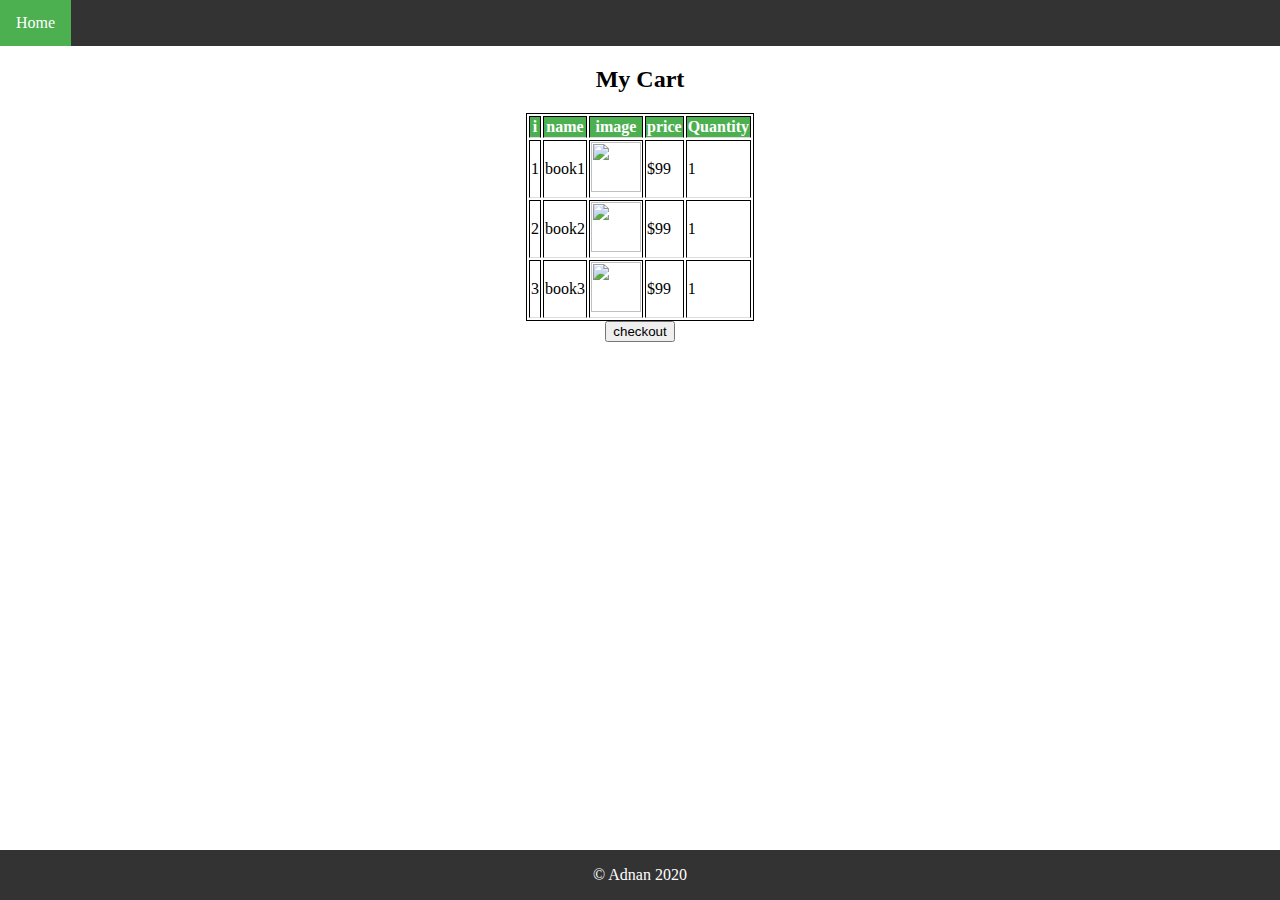
==== index.html @ 52c7a2ac "adding header footer" ====
<!DOCTYPE html>
<html>

<head>
    <title>shopping cart</title>
    <link  rel="stylesheet" href="css/styles.css" />
    <style>
         table, th, td {
  border: 1px solid black;
}

th {
  background-color: #4CAF50;
  color: white;
}



th, td {
  border-bottom: 1px solid #ddd;
}

    </style>
</head>

<body>
    <header>
        <nav>
            <ul>
                <li>
                    <a href="https://blonddimgreygui--raghadanees.repl.co/">Home</a>
                </li>
            </ul>
        </nav>
    </header>
    <main>
    <center>
    <h2>My Cart</h2>
    <table>
        <tr>
            <th>
                i
            </th>
            <th>
                name
            </th>
            <th>
                image
            </th>
            <th>
                price
            </th>
            <th>
                Quantity
            </th>
        </tr>
        <tr>
            <td>
                1
            </td>
            <td>
                book1
            </td>
            <td>
                <img width="50px" height="50px" src="https://images.unsplash.com/photo-1544947950-fa07a98d237f?ixlib=rb-1.2.1&ixid=eyJhcHBfaWQiOjEyMDd9&auto=format&fit=crop&w=500&q=60" />
            </td>
            <td>
                $99
            </td>
            <td>
                1
            </td>
        </tr>
        <tr>
            <td>
                2
            </td>
            <td>
                book2
            </td>
            <td>
                <img width="50px" height="50px" src="https://images.unsplash.com/photo-1544947950-fa07a98d237f?ixlib=rb-1.2.1&ixid=eyJhcHBfaWQiOjEyMDd9&auto=format&fit=crop&w=500&q=60" />
            </td>
            <td>
                $99
            </td>
            <td>
                1
            </td>
        </tr>
        <tr>
            <td>
                3
            </td>
            <td>
                book3
            </td>
            <td>
                <img width="50px" height="50px" src="https://images.unsplash.com/photo-1544947950-fa07a98d237f?ixlib=rb-1.2.1&ixid=eyJhcHBfaWQiOjEyMDd9&auto=format&fit=crop&w=500&q=60" />
            </td>
            <td>
                $99
            </td>
            <td>
                1
            </td>
        </tr>
    </table>
    <input type="button" value="checkout" />
</center>
</main>
<footer>
    <p>
        &copy; Adnan 2020
    </p>
</footer>
</body>

</html>
---- css/styles.css ----
body {
  margin: 0 auto;
}
nav ul {
  list-style-type: none;
  margin: 0;
  padding: 0;
  overflow: hidden;
  background-color: #333;
}

nav ul li {
  float: left;
}

nav ul li a {
  display: block;
  color: white;
  text-align: center;
  padding: 14px 16px;
  text-decoration: none;
}

nav ul li a:hover:not(.active) {
  background-color: #4CAF50;
  color: white;
}

.active {
  background-color: #4CAF50;
}

footer {
  width: 100%;
  position: absolute;
  bottom: 0;
  background-color: #333;
}

footer p {
color: white;
text-align: center;
}
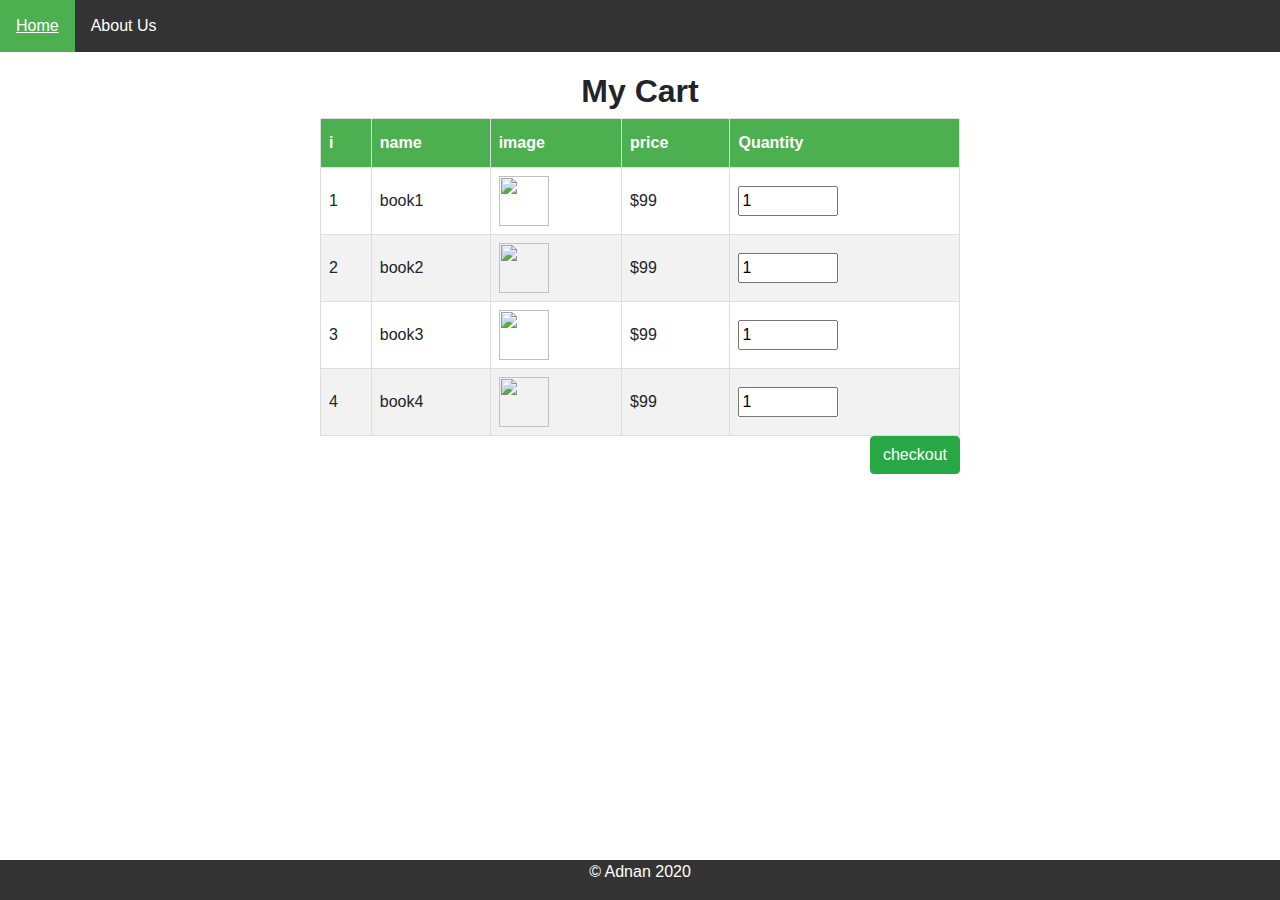
==== commit 39be7ebb: "styling table" ====
--- a/index.html
+++ b/index.html
@@ -2,25 +2,10 @@
 <html>
 
 <head>
-    <title>shopping cart</title>
-    <link  rel="stylesheet" href="css/styles.css" />
-    <style>
-         table, th, td {
-  border: 1px solid black;
-}
-
-th {
-  background-color: #4CAF50;
-  color: white;
-}
-
-
-
-th, td {
-  border-bottom: 1px solid #ddd;
-}
-
-    </style>
+    <title>my cart</title>
+    <link rel="stylesheet" href="css/styles.css" />
+    <link rel="stylesheet" href="https://stackpath.bootstrapcdn.com/bootstrap/4.3.1/css/bootstrap.min.css"
+        integrity="sha384-ggOyR0iXCbMQv3Xipma34MD+dH/1fQ784/j6cY/iJTQUOhcWr7x9JvoRxT2MZw1T" crossorigin="anonymous">
 </head>
 
 <body>
@@ -30,90 +15,82 @@
                 <li>
                     <a href="https://blonddimgreygui--raghadanees.repl.co/">Home</a>
                 </li>
+                <li>
+                    <a href="#">About Us</a>
+                </li>
             </ul>
         </nav>
     </header>
     <main>
-    <center>
-    <h2>My Cart</h2>
-    <table>
-        <tr>
-            <th>
-                i
-            </th>
-            <th>
-                name
-            </th>
-            <th>
-                image
-            </th>
-            <th>
-                price
-            </th>
-            <th>
-                Quantity
-            </th>
-        </tr>
-        <tr>
-            <td>
-                1
-            </td>
-            <td>
-                book1
-            </td>
-            <td>
-                <img width="50px" height="50px" src="https://images.unsplash.com/photo-1544947950-fa07a98d237f?ixlib=rb-1.2.1&ixid=eyJhcHBfaWQiOjEyMDd9&auto=format&fit=crop&w=500&q=60" />
-            </td>
-            <td>
-                $99
-            </td>
-            <td>
-                1
-            </td>
-        </tr>
-        <tr>
-            <td>
-                2
-            </td>
-            <td>
-                book2
-            </td>
-            <td>
-                <img width="50px" height="50px" src="https://images.unsplash.com/photo-1544947950-fa07a98d237f?ixlib=rb-1.2.1&ixid=eyJhcHBfaWQiOjEyMDd9&auto=format&fit=crop&w=500&q=60" />
-            </td>
-            <td>
-                $99
-            </td>
-            <td>
-                1
-            </td>
-        </tr>
-        <tr>
-            <td>
-                3
-            </td>
-            <td>
-                book3
-            </td>
-            <td>
-                <img width="50px" height="50px" src="https://images.unsplash.com/photo-1544947950-fa07a98d237f?ixlib=rb-1.2.1&ixid=eyJhcHBfaWQiOjEyMDd9&auto=format&fit=crop&w=500&q=60" />
-            </td>
-            <td>
-                $99
-            </td>
-            <td>
-                1
-            </td>
-        </tr>
-    </table>
-    <input type="button" value="checkout" />
-</center>
-</main>
-<footer>
-    <p>
-        &copy; Adnan 2020
-    </p>
-</footer>
+        <article>
+        <h2 id="cartTitle">My Cart</h2>
+        <table id="cart">
+            <thead class="thead-dark">
+                <th scope="col">
+                    i
+                </th>
+                <th scope="col">
+                    name
+                </th>
+                <th scope="col">
+                    image
+                </th>
+                <th scope="col">
+                    price
+                </th>
+                <th scope="col">
+                    Quantity
+                </th>
+            </thead>
+            <tr>
+                <td> 1 </td>
+                <td> book1 </td>
+                <td>
+                    <img 
+                        src="https://images.unsplash.com/photo-1544947950-fa07a98d237f?ixlib=rb-1.2.1&ixid=eyJhcHBfaWQiOjEyMDd9&auto=format&fit=crop&w=500&q=60" />
+                </td>
+                <td> $99 </td>
+                <td> <input type="number" value="1" /> </td>
+            </tr>
+            <tr>
+                <td> 2 </td>
+                <td>  book2  </td>
+                <td>
+                    <img
+                        src="https://images.unsplash.com/photo-1544947950-fa07a98d237f?ixlib=rb-1.2.1&ixid=eyJhcHBfaWQiOjEyMDd9&auto=format&fit=crop&w=500&q=60" />
+                </td>
+                <td> $99 </td>
+                <td> <input type="number" value="1" /> </td>
+            </tr>
+            <tr>
+                <td> 3 </td>
+                <td>  book3  </td>
+                <td>
+                    <img
+                        src="https://images.unsplash.com/photo-1544947950-fa07a98d237f?ixlib=rb-1.2.1&ixid=eyJhcHBfaWQiOjEyMDd9&auto=format&fit=crop&w=500&q=60" />
+                </td>
+                <td> $99 </td>
+                <td> <input type="number" value="1" /> </td>
+            </tr>
+            <tr>
+                <td> 4 </td>
+                <td>  book4  </td>
+                <td>
+                    <img
+                        src="https://images.unsplash.com/photo-1544947950-fa07a98d237f?ixlib=rb-1.2.1&ixid=eyJhcHBfaWQiOjEyMDd9&auto=format&fit=crop&w=500&q=60" />
+                </td>
+                <td> $99 </td>
+                <td> <input type="number" value="1" /> </td>
+            </tr>
+        </table>
+        <button id="checkout"  class="btn btn-success"> checkout </button>
+    </article>
+    </main>
+    <footer>
+        <p>
+            &copy; Adnan 2020
+        </p>
+    </footer>
 </body>
 
 </html>--- a/css/styles.css
+++ b/css/styles.css
@@ -1,6 +1,24 @@
 body {
   margin: 0 auto;
 }
+
+main article {
+  width: 50%;
+  margin: auto;
+  margin-top: 20px;
+}
+
+
+#cartTitle{
+  text-align: center;
+  font-weight: bold;
+}
+
+#checkout {
+  float: right;
+}
+
+/* nav */
 nav ul {
   list-style-type: none;
   margin: 0;
@@ -41,3 +59,38 @@
 color: white;
 text-align: center;
 }
+
+
+/* table */
+
+#cart {
+  font-family: "Trebuchet MS", Arial, Helvetica, sans-serif;
+  border-collapse: collapse;
+  width: 100%;
+}
+
+#cart img {
+  width: 50px;
+  height: 50px;
+}
+
+#cart input[type=number] {
+  width: 100px;
+}
+
+#cart td, #cart th {
+  border: 1px solid #ddd;
+  padding: 8px;
+}
+
+#cart tr:nth-child(even){background-color: #f2f2f2;}
+
+#cart tr:hover {background-color: #ddd;}
+
+#cart th {
+  padding-top: 12px;
+  padding-bottom: 12px;
+  text-align: left;
+  background-color: #4CAF50;
+  color: white;
+}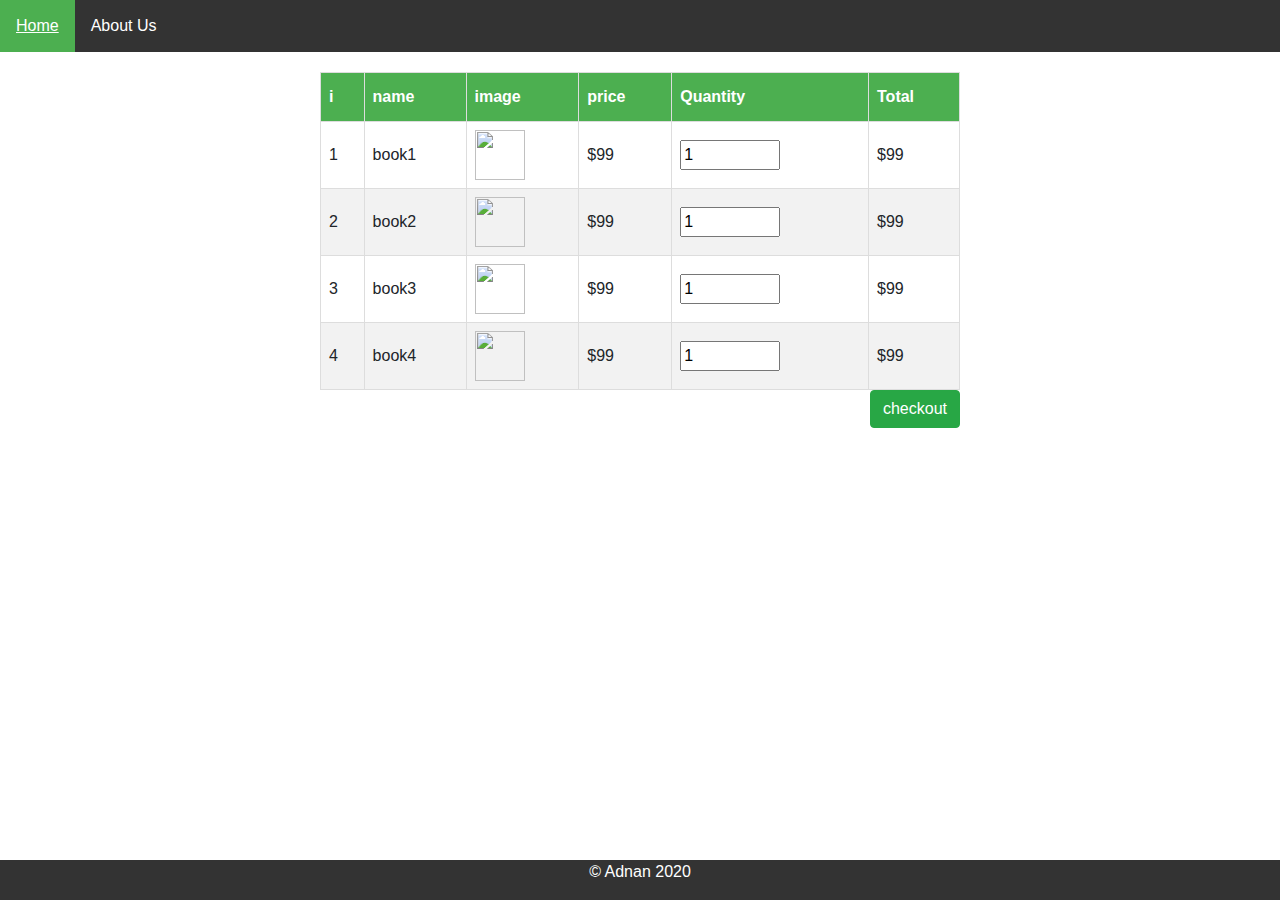
==== commit cdaf764b: "adding change total of row" ====
--- a/index.html
+++ b/index.html
@@ -6,7 +6,7 @@
     <link rel="stylesheet" href="css/styles.css" />
     <link rel="stylesheet" href="https://stackpath.bootstrapcdn.com/bootstrap/4.3.1/css/bootstrap.min.css"
         integrity="sha384-ggOyR0iXCbMQv3Xipma34MD+dH/1fQ784/j6cY/iJTQUOhcWr7x9JvoRxT2MZw1T" crossorigin="anonymous">
-</head>
+    </head>
 
 <body>
     <header>
@@ -23,7 +23,7 @@
     </header>
     <main>
         <article>
-        <h2 id="cartTitle">My Cart</h2>
+        <h2 id="cartTitle"></h2>
         <table id="cart">
             <thead class="thead-dark">
                 <th scope="col">
@@ -41,6 +41,9 @@
                 <th scope="col">
                     Quantity
                 </th>
+                <th scope="col">
+                    Total
+                </th>
             </thead>
             <tr>
                 <td> 1 </td>
@@ -50,7 +53,8 @@
                         src="https://images.unsplash.com/photo-1544947950-fa07a98d237f?ixlib=rb-1.2.1&ixid=eyJhcHBfaWQiOjEyMDd9&auto=format&fit=crop&w=500&q=60" />
                 </td>
                 <td> $99 </td>
-                <td> <input type="number" value="1" /> </td>
+                <td> <input type="number" value="1" onchange="changeTotal(this);" /> </td>
+                <td> $99 </td>
             </tr>
             <tr>
                 <td> 2 </td>
@@ -60,7 +64,8 @@
                         src="https://images.unsplash.com/photo-1544947950-fa07a98d237f?ixlib=rb-1.2.1&ixid=eyJhcHBfaWQiOjEyMDd9&auto=format&fit=crop&w=500&q=60" />
                 </td>
                 <td> $99 </td>
-                <td> <input type="number" value="1" /> </td>
+                <td> <input type="number" value="1" onchange="changeTotal(this);" /> </td>
+                <td> $99 </td>
             </tr>
             <tr>
                 <td> 3 </td>
@@ -70,7 +75,8 @@
                         src="https://images.unsplash.com/photo-1544947950-fa07a98d237f?ixlib=rb-1.2.1&ixid=eyJhcHBfaWQiOjEyMDd9&auto=format&fit=crop&w=500&q=60" />
                 </td>
                 <td> $99 </td>
-                <td> <input type="number" value="1" /> </td>
+                <td> <input type="number" value="1" onchange="changeTotal(this);" /> </td>
+                <td> $99 </td>
             </tr>
             <tr>
                 <td> 4 </td>
@@ -80,7 +86,8 @@
                         src="https://images.unsplash.com/photo-1544947950-fa07a98d237f?ixlib=rb-1.2.1&ixid=eyJhcHBfaWQiOjEyMDd9&auto=format&fit=crop&w=500&q=60" />
                 </td>
                 <td> $99 </td>
-                <td> <input type="number" value="1" /> </td>
+                <td> <input type="number" value="1" onchange="changeTotal(this);" /> </td>
+                <td> $99 </td>
             </tr>
         </table>
         <button id="checkout"  class="btn btn-success"> checkout </button>
@@ -91,6 +98,7 @@
             &copy; Adnan 2020
         </p>
     </footer>
+    <script src="./js/app.js" />
 </body>
 
 </html>--- a/css/styles.css
+++ b/css/styles.css
@@ -1,6 +1,8 @@
 body {
   margin: 0 auto;
 }
+
+
 
 main article {
   width: 50%;
@@ -12,6 +14,7 @@
 #cartTitle{
   text-align: center;
   font-weight: bold;
+  text-transform: capitalize;
 }
 
 #checkout {
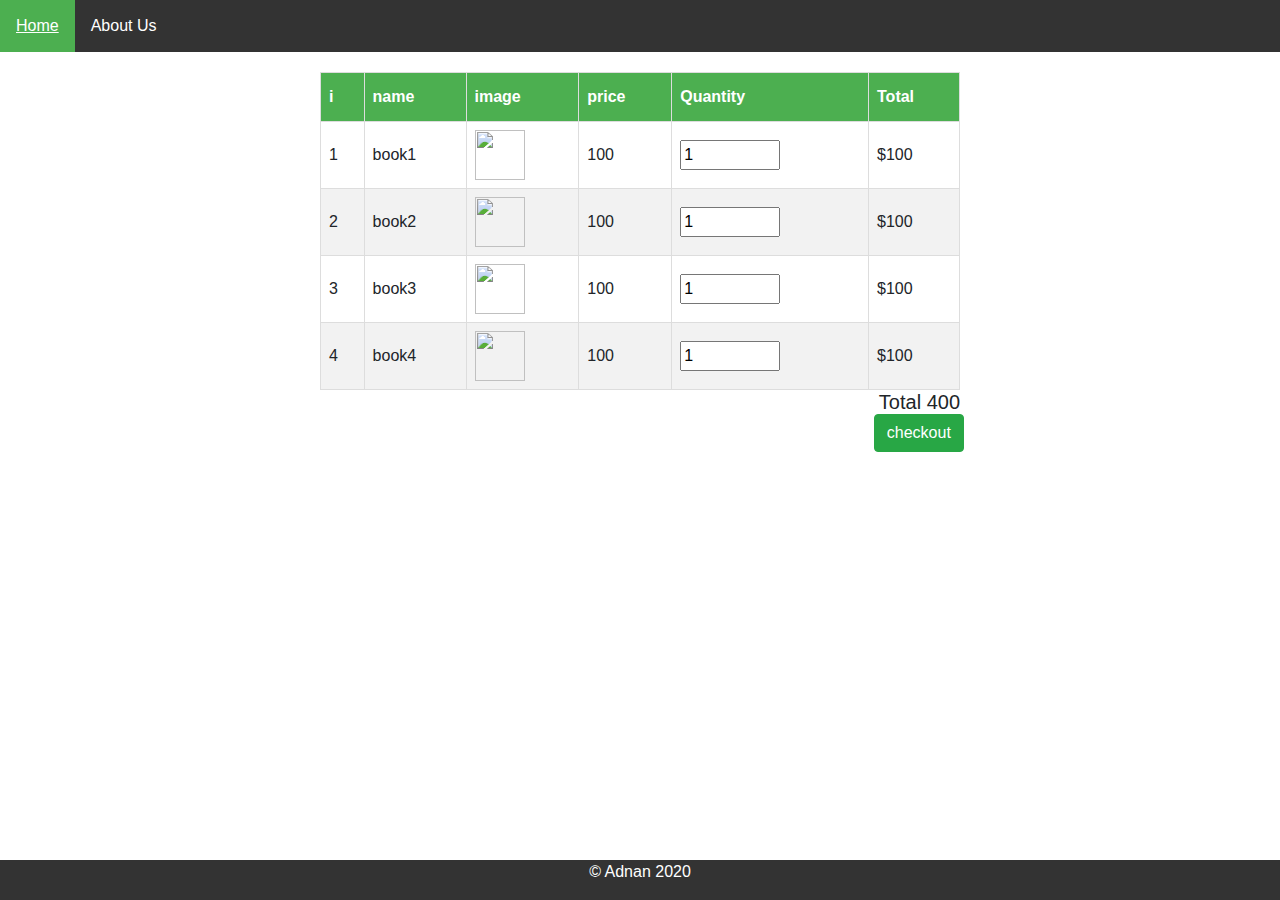
==== commit 149d84c6: "adding total All" ====
--- a/index.html
+++ b/index.html
@@ -52,9 +52,9 @@
                     <img 
                         src="https://images.unsplash.com/photo-1544947950-fa07a98d237f?ixlib=rb-1.2.1&ixid=eyJhcHBfaWQiOjEyMDd9&auto=format&fit=crop&w=500&q=60" />
                 </td>
-                <td> $99 </td>
+                <td> 100 </td>
                 <td> <input type="number" value="1" onchange="changeTotal(this);" /> </td>
-                <td> $99 </td>
+                <td> $100 </td>
             </tr>
             <tr>
                 <td> 2 </td>
@@ -63,9 +63,9 @@
                     <img
                         src="https://images.unsplash.com/photo-1544947950-fa07a98d237f?ixlib=rb-1.2.1&ixid=eyJhcHBfaWQiOjEyMDd9&auto=format&fit=crop&w=500&q=60" />
                 </td>
-                <td> $99 </td>
+                <td> 100 </td>
                 <td> <input type="number" value="1" onchange="changeTotal(this);" /> </td>
-                <td> $99 </td>
+                <td> $100 </td>
             </tr>
             <tr>
                 <td> 3 </td>
@@ -74,9 +74,9 @@
                     <img
                         src="https://images.unsplash.com/photo-1544947950-fa07a98d237f?ixlib=rb-1.2.1&ixid=eyJhcHBfaWQiOjEyMDd9&auto=format&fit=crop&w=500&q=60" />
                 </td>
-                <td> $99 </td>
+                <td> 100 </td>
                 <td> <input type="number" value="1" onchange="changeTotal(this);" /> </td>
-                <td> $99 </td>
+                <td> $100 </td>
             </tr>
             <tr>
                 <td> 4 </td>
@@ -85,11 +85,13 @@
                     <img
                         src="https://images.unsplash.com/photo-1544947950-fa07a98d237f?ixlib=rb-1.2.1&ixid=eyJhcHBfaWQiOjEyMDd9&auto=format&fit=crop&w=500&q=60" />
                 </td>
-                <td> $99 </td>
+                <td> 100 </td>
                 <td> <input type="number" value="1" onchange="changeTotal(this);" /> </td>
-                <td> $99 </td>
+                <td> $100 </td>
             </tr>
         </table>
+        <h5 id="total">Total 400</h5>
+        <br />
         <button id="checkout"  class="btn btn-success"> checkout </button>
     </article>
     </main>
--- a/css/styles.css
+++ b/css/styles.css
@@ -17,8 +17,13 @@
   text-transform: capitalize;
 }
 
+#total {
+  float: right;
+}
+
 #checkout {
   float: right;
+  margin-right: -85px;
 }
 
 /* nav */
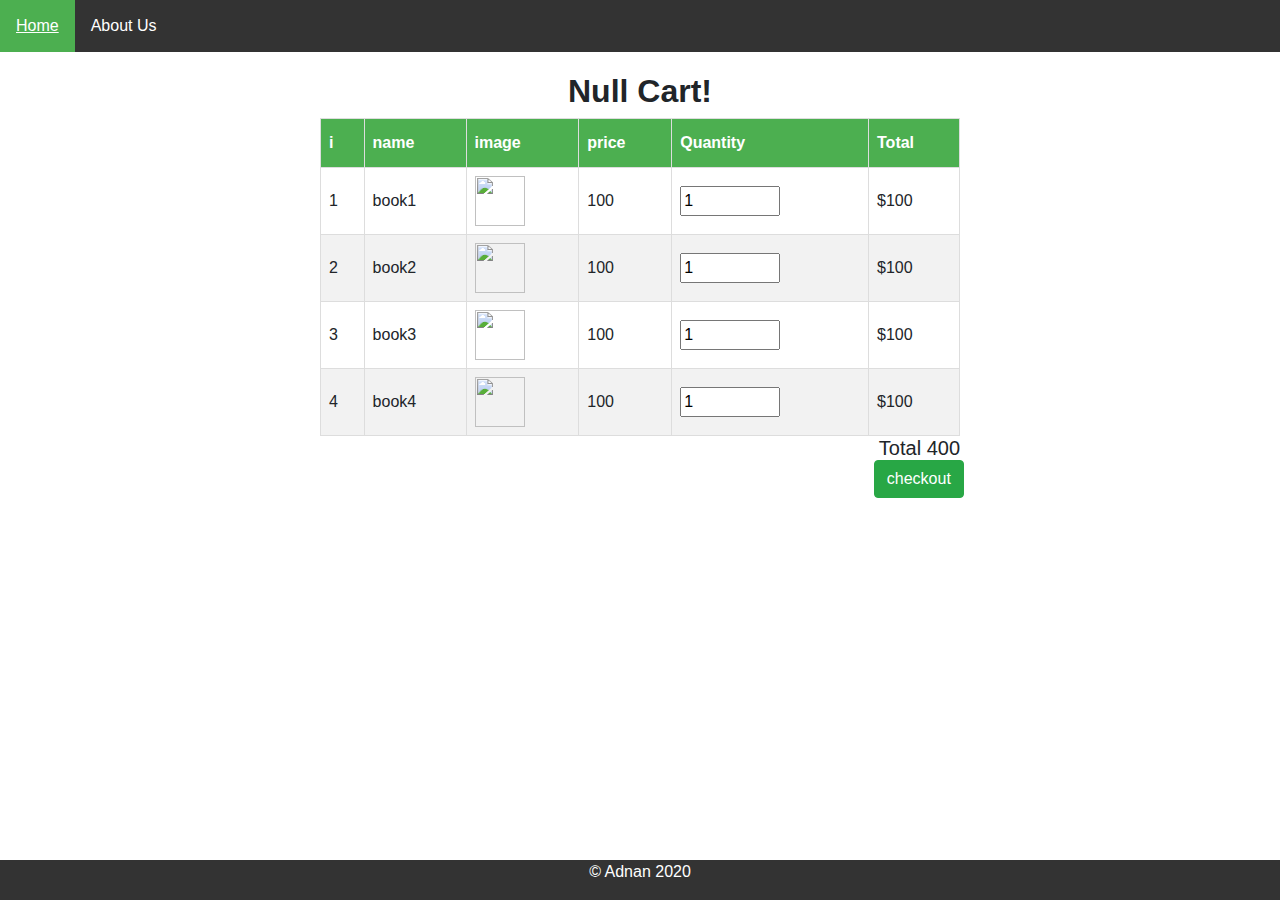
==== commit 7e3803f9: "edit javascript tag" ====
--- a/index.html
+++ b/index.html
@@ -49,7 +49,7 @@
                 <td> 1 </td>
                 <td> book1 </td>
                 <td>
-                    <img 
+                    <img
                         src="https://images.unsplash.com/photo-1544947950-fa07a98d237f?ixlib=rb-1.2.1&ixid=eyJhcHBfaWQiOjEyMDd9&auto=format&fit=crop&w=500&q=60" />
                 </td>
                 <td> 100 </td>
@@ -100,7 +100,7 @@
             &copy; Adnan 2020
         </p>
     </footer>
-    <script src="./js/app.js" />
+    <script src="js/app.js"> </script>
 </body>
 
-</html>+</html>
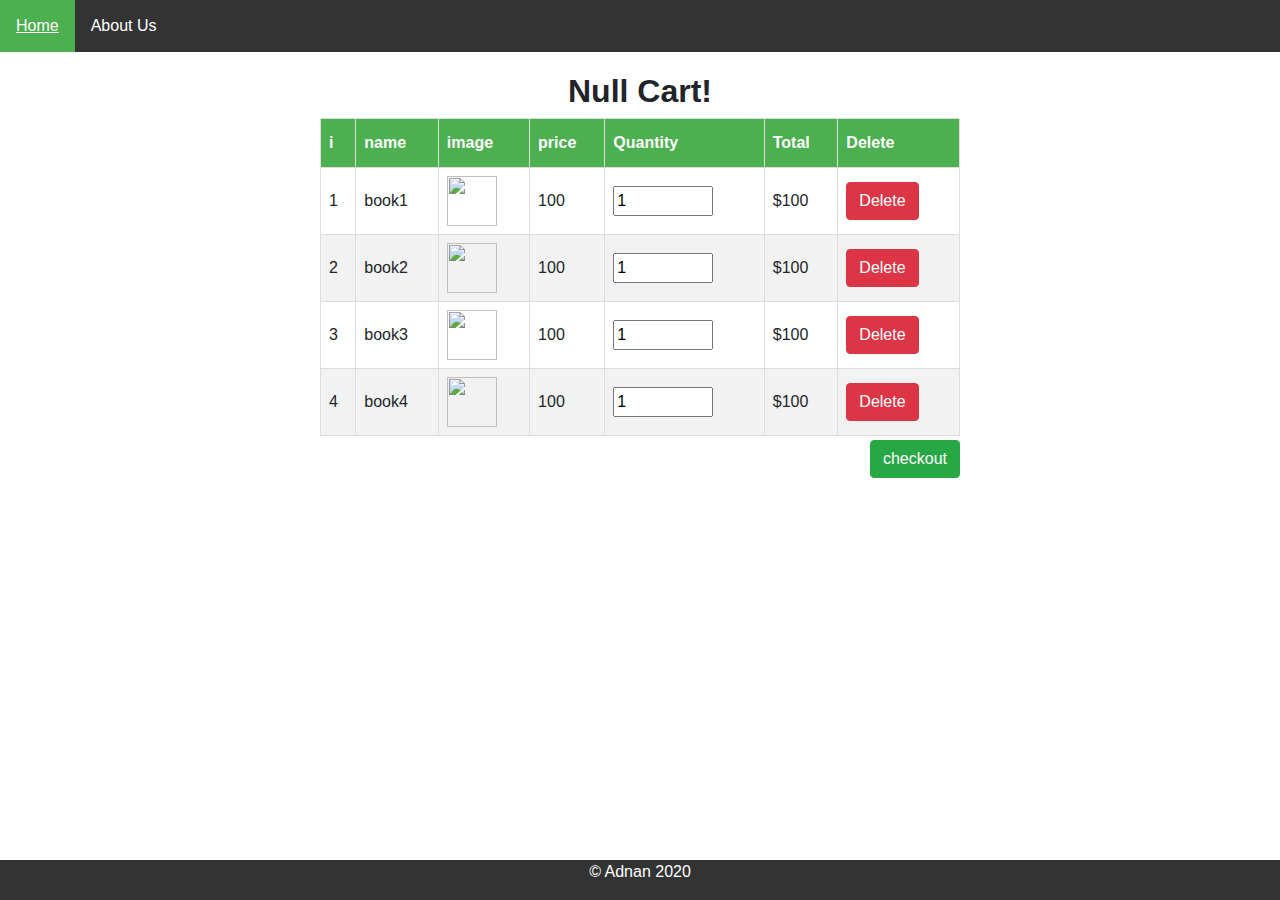
==== commit aed4fab9: "adding delete item" ====
--- a/index.html
+++ b/index.html
@@ -6,7 +6,7 @@
     <link rel="stylesheet" href="css/styles.css" />
     <link rel="stylesheet" href="https://stackpath.bootstrapcdn.com/bootstrap/4.3.1/css/bootstrap.min.css"
         integrity="sha384-ggOyR0iXCbMQv3Xipma34MD+dH/1fQ784/j6cY/iJTQUOhcWr7x9JvoRxT2MZw1T" crossorigin="anonymous">
-    </head>
+</head>
 
 <body>
     <header>
@@ -23,77 +23,83 @@
     </header>
     <main>
         <article>
-        <h2 id="cartTitle"></h2>
-        <table id="cart">
-            <thead class="thead-dark">
-                <th scope="col">
-                    i
-                </th>
-                <th scope="col">
-                    name
-                </th>
-                <th scope="col">
-                    image
-                </th>
-                <th scope="col">
-                    price
-                </th>
-                <th scope="col">
-                    Quantity
-                </th>
-                <th scope="col">
-                    Total
-                </th>
-            </thead>
-            <tr>
-                <td> 1 </td>
-                <td> book1 </td>
-                <td>
-                    <img
-                        src="https://images.unsplash.com/photo-1544947950-fa07a98d237f?ixlib=rb-1.2.1&ixid=eyJhcHBfaWQiOjEyMDd9&auto=format&fit=crop&w=500&q=60" />
-                </td>
-                <td> 100 </td>
-                <td> <input type="number" value="1" onchange="changeTotal(this);" /> </td>
-                <td> $100 </td>
-            </tr>
-            <tr>
-                <td> 2 </td>
-                <td>  book2  </td>
-                <td>
-                    <img
-                        src="https://images.unsplash.com/photo-1544947950-fa07a98d237f?ixlib=rb-1.2.1&ixid=eyJhcHBfaWQiOjEyMDd9&auto=format&fit=crop&w=500&q=60" />
-                </td>
-                <td> 100 </td>
-                <td> <input type="number" value="1" onchange="changeTotal(this);" /> </td>
-                <td> $100 </td>
-            </tr>
-            <tr>
-                <td> 3 </td>
-                <td>  book3  </td>
-                <td>
-                    <img
-                        src="https://images.unsplash.com/photo-1544947950-fa07a98d237f?ixlib=rb-1.2.1&ixid=eyJhcHBfaWQiOjEyMDd9&auto=format&fit=crop&w=500&q=60" />
-                </td>
-                <td> 100 </td>
-                <td> <input type="number" value="1" onchange="changeTotal(this);" /> </td>
-                <td> $100 </td>
-            </tr>
-            <tr>
-                <td> 4 </td>
-                <td>  book4  </td>
-                <td>
-                    <img
-                        src="https://images.unsplash.com/photo-1544947950-fa07a98d237f?ixlib=rb-1.2.1&ixid=eyJhcHBfaWQiOjEyMDd9&auto=format&fit=crop&w=500&q=60" />
-                </td>
-                <td> 100 </td>
-                <td> <input type="number" value="1" onchange="changeTotal(this);" /> </td>
-                <td> $100 </td>
-            </tr>
-        </table>
-        <h5 id="total">Total 400</h5>
-        <br />
-        <button id="checkout"  class="btn btn-success"> checkout </button>
-    </article>
+            <h2 id="cartTitle"></h2>
+            <table id="cart">
+                <thead class="thead-dark">
+                    <th scope="col">
+                        i
+                    </th>
+                    <th scope="col">
+                        name
+                    </th>
+                    <th scope="col">
+                        image
+                    </th>
+                    <th scope="col">
+                        price
+                    </th>
+                    <th scope="col">
+                        Quantity
+                    </th>
+                    <th scope="col">
+                        Total
+                    </th>
+                    <th scope="col">
+                        Delete
+                    </th>
+                </thead>
+                <tr>
+                    <td> 1 </td>
+                    <td> book1 </td>
+                    <td>
+                        <img
+                            src="https://images.unsplash.com/photo-1544947950-fa07a98d237f?ixlib=rb-1.2.1&ixid=eyJhcHBfaWQiOjEyMDd9&auto=format&fit=crop&w=500&q=60" />
+                    </td>
+                    <td> 100 </td>
+                    <td> <input type="number" value="1" onchange="changeTotal(this);" /> </td>
+                    <td> $100 </td>
+                    <td> <input type="button" value="Delete" class="btn btn-danger" onclick="deleteItem(this);" /> </td>
+                </tr>
+                <tr>
+                    <td> 2 </td>
+                    <td> book2 </td>
+                    <td>
+                        <img
+                            src="https://images.unsplash.com/photo-1544947950-fa07a98d237f?ixlib=rb-1.2.1&ixid=eyJhcHBfaWQiOjEyMDd9&auto=format&fit=crop&w=500&q=60" />
+                    </td>
+                    <td> 100 </td>
+                    <td> <input type="number" value="1" onchange="changeTotal(this);" /> </td>
+                    <td> $100 </td>
+                    <td> <input type="button" value="Delete" class="btn btn-danger" onclick="deleteItem(this);" /> </td>
+                </tr>
+                <tr>
+                    <td> 3 </td>
+                    <td> book3 </td>
+                    <td>
+                        <img
+                            src="https://images.unsplash.com/photo-1544947950-fa07a98d237f?ixlib=rb-1.2.1&ixid=eyJhcHBfaWQiOjEyMDd9&auto=format&fit=crop&w=500&q=60" />
+                    </td>
+                    <td> 100 </td>
+                    <td> <input type="number" value="1" onchange="changeTotal(this);" /> </td>
+                    <td> $100 </td>
+                    <td> <input type="button" value="Delete" class="btn btn-danger" onclick="deleteItem(this);" /> </td>
+                </tr>
+                <tr>
+                    <td> 4 </td>
+                    <td> book4 </td>
+                    <td>
+                        <img
+                            src="https://images.unsplash.com/photo-1544947950-fa07a98d237f?ixlib=rb-1.2.1&ixid=eyJhcHBfaWQiOjEyMDd9&auto=format&fit=crop&w=500&q=60" />
+                    </td>
+                    <td> 100 </td>
+                    <td> <input type="number" value="1" onchange="changeTotal(this);" /> </td>
+                    <td> $100 </td>
+                    <td> <input type="button" value="Delete" class="btn btn-danger" onclick="deleteItem(this);" /> </td>
+                </tr>
+            </table>
+            <br />
+            <button id="checkout" class="btn btn-success"> checkout </button>
+        </article>
     </main>
     <footer>
         <p>
@@ -103,4 +109,4 @@
     <script src="js/app.js"> </script>
 </body>
 
-</html>
+</html>--- a/css/styles.css
+++ b/css/styles.css
@@ -23,7 +23,7 @@
 
 #checkout {
   float: right;
-  margin-right: -85px;
+  margin-top: -20px;
 }
 
 /* nav */
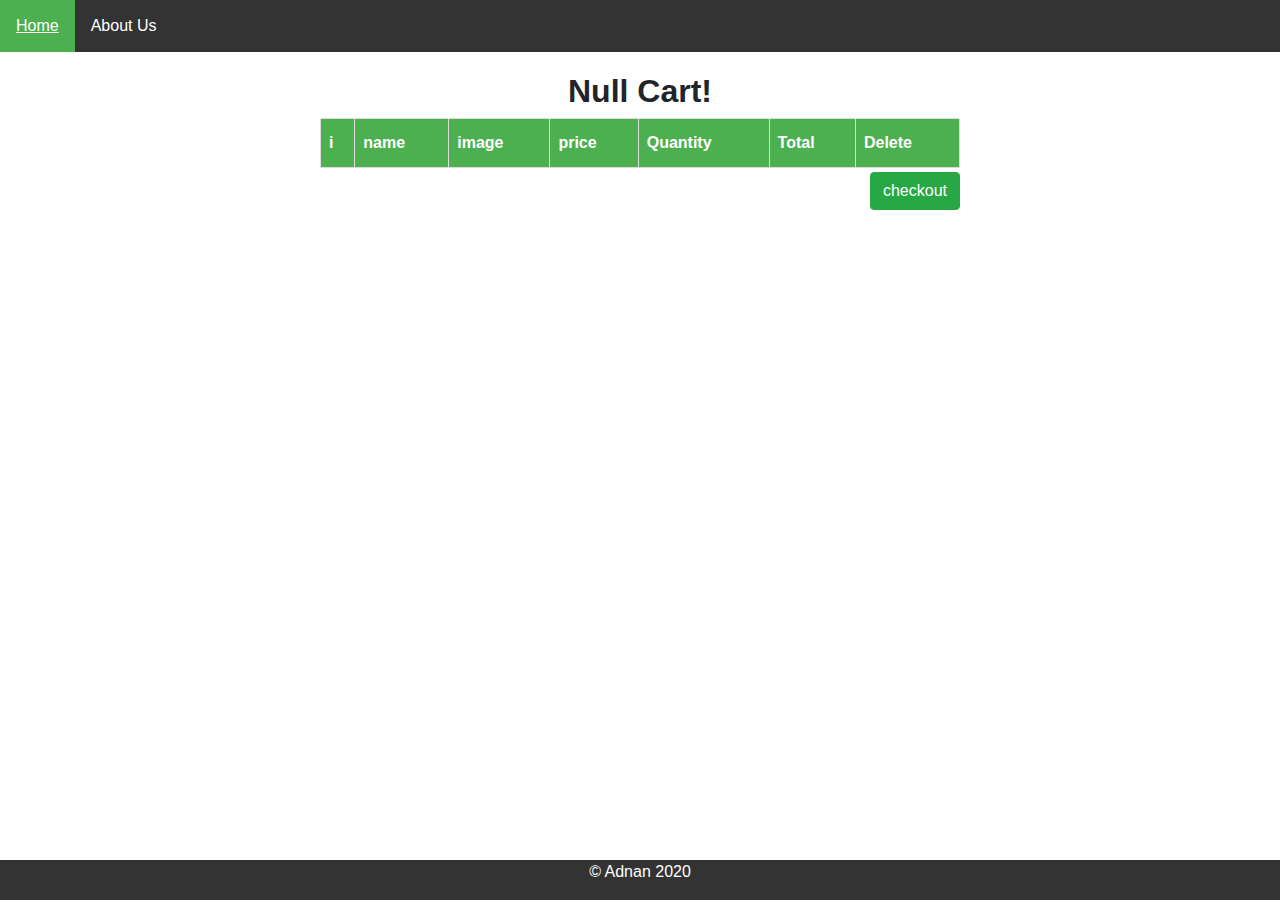
==== commit 38be995f: "adding getBooks & number function" ====
--- a/index.html
+++ b/index.html
@@ -2,6 +2,7 @@
 <html>
 
 <head>
+     <meta charset="UTF-8">
     <title>my cart</title>
     <link rel="stylesheet" href="css/styles.css" />
     <link rel="stylesheet" href="https://stackpath.bootstrapcdn.com/bootstrap/4.3.1/css/bootstrap.min.css"
@@ -48,54 +49,6 @@
                         Delete
                     </th>
                 </thead>
-                <tr>
-                    <td> 1 </td>
-                    <td> book1 </td>
-                    <td>
-                        <img
-                            src="https://images.unsplash.com/photo-1544947950-fa07a98d237f?ixlib=rb-1.2.1&ixid=eyJhcHBfaWQiOjEyMDd9&auto=format&fit=crop&w=500&q=60" />
-                    </td>
-                    <td> 100 </td>
-                    <td> <input type="number" value="1" onchange="changeTotal(this);" /> </td>
-                    <td> $100 </td>
-                    <td> <input type="button" value="Delete" class="btn btn-danger" onclick="deleteItem(this);" /> </td>
-                </tr>
-                <tr>
-                    <td> 2 </td>
-                    <td> book2 </td>
-                    <td>
-                        <img
-                            src="https://images.unsplash.com/photo-1544947950-fa07a98d237f?ixlib=rb-1.2.1&ixid=eyJhcHBfaWQiOjEyMDd9&auto=format&fit=crop&w=500&q=60" />
-                    </td>
-                    <td> 100 </td>
-                    <td> <input type="number" value="1" onchange="changeTotal(this);" /> </td>
-                    <td> $100 </td>
-                    <td> <input type="button" value="Delete" class="btn btn-danger" onclick="deleteItem(this);" /> </td>
-                </tr>
-                <tr>
-                    <td> 3 </td>
-                    <td> book3 </td>
-                    <td>
-                        <img
-                            src="https://images.unsplash.com/photo-1544947950-fa07a98d237f?ixlib=rb-1.2.1&ixid=eyJhcHBfaWQiOjEyMDd9&auto=format&fit=crop&w=500&q=60" />
-                    </td>
-                    <td> 100 </td>
-                    <td> <input type="number" value="1" onchange="changeTotal(this);" /> </td>
-                    <td> $100 </td>
-                    <td> <input type="button" value="Delete" class="btn btn-danger" onclick="deleteItem(this);" /> </td>
-                </tr>
-                <tr>
-                    <td> 4 </td>
-                    <td> book4 </td>
-                    <td>
-                        <img
-                            src="https://images.unsplash.com/photo-1544947950-fa07a98d237f?ixlib=rb-1.2.1&ixid=eyJhcHBfaWQiOjEyMDd9&auto=format&fit=crop&w=500&q=60" />
-                    </td>
-                    <td> 100 </td>
-                    <td> <input type="number" value="1" onchange="changeTotal(this);" /> </td>
-                    <td> $100 </td>
-                    <td> <input type="button" value="Delete" class="btn btn-danger" onclick="deleteItem(this);" /> </td>
-                </tr>
             </table>
             <br />
             <button id="checkout" class="btn btn-success"> checkout </button>
@@ -109,4 +62,4 @@
     <script src="js/app.js"> </script>
 </body>
 
-</html>+</html>
